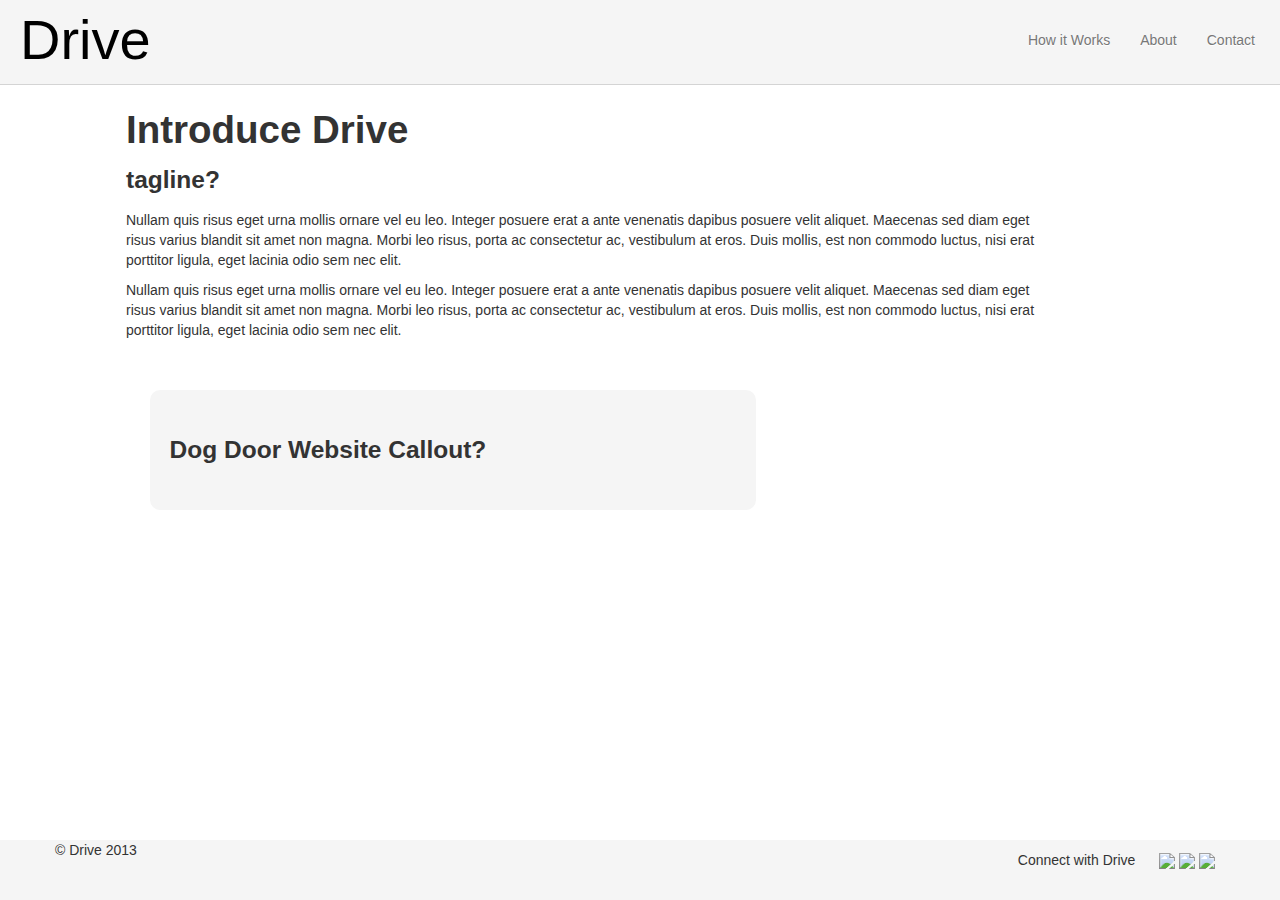
==== about.html @ bc8b93e7 "add pages" ====
<!doctype html>
<html>
	<head>
		<title>Drive App Prototype</title>

		<meta name="viewport" content="width=device-width, initial-scale=1.0">
		<link href="css/bootstrap.min.css" rel="stylesheet" media="screen">
		<link href="css/bootstrap.responsive.css" rel="stylesheet" media="screen">
		<link href="css/styles.css" rel="stylesheet" media="screen">

	<!-- HTML5 shim, for IE6-8 support of HTML5 elements -->
    <!--[if lt IE 9]>
      <script src="js/html5shiv.js"></script>
    <![endif]-->
	</head>
	<body>
		    
    <div id="wrap">  <!-- used for sticky footer -->

      <!-- Fixed navbar -->
      <div class="navbar navbar-fixed-top">
        <div class="navbar-inner">
          <div class="container">
            <button type="button" class="btn btn-navbar" data-toggle="collapse" data-target=".nav-collapse">
              <span class="icon-bar"></span>
              <span class="icon-bar"></span>
              <span class="icon-bar"></span>
            </button>
            <div class="branding">
              <a href="index.html">Drive</a>
            </div>
            <div class="nav-collapse collapse">
              <ul class="nav">
                <li><a href="how-it-works.html">How it Works</a></li>
                <li><a href="about.html">About</a></li>
                <li><a href="contact.html">Contact</a></li>
              </ul>
            </div><!--/.nav-collapse -->
          </div>
        </div>
      </div>

      <!-- Begin page content -->
      <div class="container-fluid main-container">
      	<div class="inner-container">
	        <div class="row-fluid about-content">
	        	<div class="span9 offset1">
              <div class="intro">
                <h1>Introduce Drive</h1>
                <h3>tagline?</h3>
                <p>Nullam quis risus eget urna mollis ornare vel eu leo. Integer posuere erat a ante venenatis dapibus posuere velit aliquet. Maecenas sed diam eget risus varius blandit sit amet non magna. Morbi leo risus, porta ac consectetur ac, vestibulum at eros. Duis mollis, est non commodo luctus, nisi erat porttitor ligula, eget lacinia odio sem nec elit.</p>
                <p>Nullam quis risus eget urna mollis ornare vel eu leo. Integer posuere erat a ante venenatis dapibus posuere velit aliquet. Maecenas sed diam eget risus varius blandit sit amet non magna. Morbi leo risus, porta ac consectetur ac, vestibulum at eros. Duis mollis, est non commodo luctus, nisi erat porttitor ligula, eget lacinia odio sem nec elit.</p>
              </div>

              <aside class="span8 callout">
                <h3>Dog Door Website Callout?</h3>
              </aside>

	        	</div> 
	        </div> <!-- end content -->
	      </div>
	  </div>

      <div id="push"></div>
    </div>

    <div id="footer">
      <div class="container">
        <p>&copy; Drive 2013</p>
            <div class="social">
            	<span>Connect with Drive</span>
            	<a href="#"><img src="http://placehold.it/40x40" /></a>
            	<a href="#"><img src="http://placehold.it/40x40" /></a>
            	<a href="#"><img src="http://placehold.it/40x40" /></a>
            </div>        
      </div>
    </div>







		<script type="text/javascript" src="http://code.jquery.com/jquery-1.9.1.min.js"></script>
		<script type="text/javascript" src="js/bootstrap.min.js"></script>
	</body>

</html>
---- css/styles.css ----
/*

Title: Drive App for The Dog Door
Author: Emily K. Watson 
Version: 1



color swatches:






*/





/* ==========================================================================
 Globals
 ========================================================================== */
html, body{
height: 100%;
font-family: 'Helvetica';
}
h1, h2, h3{

}
p.large{
  font-size: 1.2em;
  line-height: 22px;
}
a{
  -webkit-transition: all 0.2s ease-in-out;
  -moz-transition: all 0.2s ease-in-out;
  -o-transition: all 0.2s ease-in-out;
  transition: all 0.2s ease-in-out;
}
ul{
  list-style: none;
}
/* ==========================================================================
 Typography
 ========================================================================== */


/* ==========================================================================
 Links and Buttons
 ========================================================================== */
a.start-btn, a.skip, a.buy{
  padding: 15px 30px;
  text-align: center;
  -moz-border-radius:40px;
  -webkit-border-radius:40px;
  border-radius: 40px;
}
a.skip{
  font-size: 1.2em;
}
a.start-btn{

  font-size: 2em;
}
a.next-btn{
  float: right;
}
.branding a{
  font-weight:100;
  color:#000;
  font-size: 4em;
}
a.submit-btn{
  margin-top: 30px;
}
a.btn-custom {
  background-color: hsl(198, 73%, 37%) !important;
  background-repeat: repeat-x;
  filter: progid:DXImageTransform.Microsoft.gradient(startColorstr="#38ade0", endColorstr="#1979a3");
  background-image: -khtml-gradient(linear, left top, left bottom, from(#38ade0), to(#1979a3));
  background-image: -moz-linear-gradient(top, #38ade0, #1979a3);
  background-image: -ms-linear-gradient(top, #38ade0, #1979a3);
  background-image: -webkit-gradient(linear, left top, left bottom, color-stop(0%, #38ade0), color-stop(100%, #1979a3));
  background-image: -webkit-linear-gradient(top, #38ade0, #1979a3);
  background-image: -o-linear-gradient(top, #38ade0, #1979a3);
  background-image: linear-gradient(#38ade0, #1979a3);
  border-color: #1979a3 #1979a3 hsl(198, 73%, 32.5%);
  color: #fff !important;
  text-shadow: 0 -1px 0 rgba(0, 0, 0, 0.29);
  -webkit-font-smoothing: antialiased;
  -webkit-transition: all 0.2s ease-in-out;
  -moz-transition: all 0.2s ease-in-out;
  -o-transition: all 0.2s ease-in-out;
  transition: all 0.2s ease-in-out;
}
a.btn-custom:hover {
  background-color: hsl(198, 73%, 37%) !important;
  background-repeat: repeat-x;
  filter: progid:DXImageTransform.Microsoft.gradient(startColorstr="#1979a3", endColorstr="#38ade0");
  background-image: -khtml-gradient(linear, left top, left bottom, from(#1979a3), to(#38ade0));
  background-image: -moz-linear-gradient(top, #1979a3, #38ade0);
  background-image: -ms-linear-gradient(top, #1979a3, #38ade0);
  background-image: -webkit-gradient(linear, left top, left bottom, color-stop(0%,#1979a3 ), color-stop(100%, #38ade0));
  background-image: -webkit-linear-gradient(top, #1979a3, #38ade0);
  background-image: -o-linear-gradient(top, #1979a3, #38ade0);
  background-image: linear-gradient(top, #1979a3, #38ade0);
  border-color: #1979a3 #1979a3 hsl(198, 73%, 32.5%);
  color: #fff !important;
  text-shadow: 0 -1px 0 rgba(0, 0, 0, 0.29);
  -webkit-font-smoothing: antialiased;
}
/* ==========================================================================
 Header and Navbar
 ========================================================================== */
.branding{
  margin-top: 10px;
  padding:20px;
  float: left;
}
.navbar .nav{
  float:right;
  padding:20px 0;

}
.navbar-fixed-top .navbar-inner{
  background: #f5f5f5;
  box-shadow: none;
}
.navbar .nav>.active>a, .navbar .nav>.active>a:hover, .navbar .nav>.active>a:focus {
  background: none;
  box-shadow: none;
}

/* ==========================================================================
 Structure
 ========================================================================== */
.main-container{
  padding-top: 100px;
}
.navbar-fixed-top .container{
  width: 1400px;
  max-width: 100%; 
}
.container-fluid{
  width: 1400px;
  max-width: 100%;
  margin:0 auto;
  padding-left: 0;
  padding-right: 0;
}
.inner-container{
  padding-right: 20px;
  padding-left: 20px;
}
.inner-container .home-content{
  margin-top: 4%;
}
.options{
  clear: both;
}
/* ==========================================================================
 App Main
 ========================================================================== */
 /*  layout
 ========================================================================== */
.left-sidebar{
  margin-top: 10%;
}
.right-sidebar{
  margin-top: 3%;
}
.right-sidebar .lower-right{
  margin-top: 30px;
}
.main-viewport{
  padding: 0 30px;
}
.go{
  clear: both;
  width: 300px;
  max-width: 100%;
  padding-top: 30px;
  margin:40px auto;
}
.sub-go{
  width: 195px;
  max-width: 100%;
  padding-top: 10px;
}
 /*  Responsive Image Boxes
 ========================================================================== */
.box-large {
  width: 25%;
  max-width:350px;
  /*padding-bottom: 20%;*/
  color: #FFF;
  position: relative;
  float: left;
}
.box-large-inner, .box-medium-inner, .box-small-inner {
  position: relative;
  left: 1px;
  right: 1px;
  top: 1px;
  bottom: 1px;
 /* background: #666;*/
  padding: 10px;
}
.box-medium {
  width: 32%;
  max-width:350px;
  /*  padding-bottom: 35%;*/
  color: #FFF;
  position: relative;
  float: left;
}

.box-small {
  width: 42%;
  max-width:350px;
  /*  padding-bottom: 45%;*/
  color: #FFF;
  position: relative;
  float: left;
}

 /*  Sections
 ========================================================================== */
.main-viewport .main-intro{
  padding:0 25px;
}
.main-viewport h1{
text-align: center;
margin-bottom: 60px;
}
.left-sidebar h2:first-child, .right-sidebar h2:first-child{
  font-size: 1.2em;
}
.right-sidebar .message{
  border:1px dashed #ccc;
  padding: 5px;
}
.controls{
  padding:20px;
}
.submit{
  text-align: center;
  clear: both;
}
/* ==========================================================================
  Pages
 ========================================================================== */
 .home-content .intro h1{
  font-size: 3.5em;
 }
.span6.exception{
  padding: 30px 20px;
  margin-top:40px;
  background: #f5f5f5;
  -moz-border-radius:10px;
  -webkit-border-radius:10px;
  border-radius: 10px;
}
.how-content section img{
  float: right;
  display: inline-block;
  margin-bottom: 50px;
  margin-left: 30px;
}
.how-content section{
  clear: both;
  margin:20px 0;

}
.how-content .intro{
  margin-bottom: 50px;
}
.about-content .callout{
  padding: 30px 20px;
  margin-top:40px;
  background: #f5f5f5;
  -moz-border-radius:10px;
  -webkit-border-radius:10px;
  border-radius: 10px;
  
}
/* ==========================================================================
  Result Content
 ========================================================================== */
 .result-content{
  margin-top: 30px;
 }
.result-content img.model-result{
  float: left;
  margin-right: 20px;
}
.result-content .three-blocks{
  padding-top: 40px;
  clear:both;
}
.result-content .three-blocks h1{
  font-size: 1.7em;
}
.book-callout{
  padding:10px 10px 20px 20px;
  border-left:1px dashed #ccc;
}

/* ==========================================================================
 Social
 ========================================================================== */
.social{
  padding:10px;
  float:right;
}
.social span{
  padding-right: 20px;
}

/* ==========================================================================
 footer
 ========================================================================== */
#footer {

}
#footer p {
  float:left;
}
    /* Sticky footer styles
    -------------------------------------------------- */

    html,
    body {
      height: 100%;
      /* The html and body elements cannot have any padding or margin. */
    }

    /* Wrapper for page content to push down footer */
    #wrap {
      min-height: 100%;
      height: auto !important;
      height: 100%;
      /* Negative indent footer by it's height */
      margin: 0 auto -60px;
    }

    /* Set the fixed height of the footer here */
    #push,
    #footer {
      height: 60px;
    }
    #footer {
      background-color: #f5f5f5;
    }

    /* Lastly, apply responsive CSS fixes as necessary */






  @media only screen and (max-width : 1290px){
   
    .box-large {
      width: 25%;
/*        padding-bottom: 25%;*/
    }
    .box-medium {
      width: 40%;
/*        padding-bottom: 40%;*/
    }
    .box-small {
      width: 50%;
/*        padding-bottom: 50%;*/
    }      
  }
      @media only screen and (max-width : 1050px){
  
    .box-large {
      width: 33.3%;
/*        padding-bottom: 33.3%;*/
    }
    .box-medium {
      width: 49.3%;
/*        padding-bottom: 53.3%;*/
    }
    .box-small {
      width: 47.3%;
/*        padding-bottom: 47.3%;*/
    }      
  }
  @media (max-width: 979px) {
    .main-container{
      padding-top: 0;
    }
    p.large{
      font-size: 1em;
      line-height: 20px;
    }    
  }
  @media (max-width: 767px) {

    #footer {
      margin-left: -20px;
      margin-right: -20px;
      padding-left: 20px;
      padding-right: 20px;
    }
    .inner-container{
      padding-right: 0;
      padding-left: 0;
    }
    .main-container{
      padding-top: 0px;
    }

    .box-large {
      width: 50%;
    }
    .box-medium {
      width: 75%;
    }      
    .box-small {
      width: 100%;
    }
  }

  @media only screen and (max-width : 650px){
    [class*="span"],
    .uneditable-input[class*="span"],
    .row-fluid [class*="span"] {
      float: left;
      display: block;
      width: 100%;
      margin-left: 0;
      -webkit-box-sizing: border-box;
      -moz-box-sizing: border-box;
      box-sizing: border-box;
    }
    .span12,
    .row-fluid .span12 {
      width: 100%;
      -webkit-box-sizing: border-box;
      -moz-box-sizing: border-box;
      box-sizing: border-box;
    }
    .row-fluid [class*="offset"]:first-child {
      margin-left: 0;
    }

    .box-large {
      width: 47.3%;
/*        padding-bottom: 33.3%;*/
    }
    .box-medium {
      width: 33.3%;
/*        padding-bottom: 53.3%;*/
    }
    .box-small {
      width: 33.3%;
/*        padding-bottom: 47.3%;*/
    }      
  }




  }

      @media only screen and (max-width : 480px) {


  }
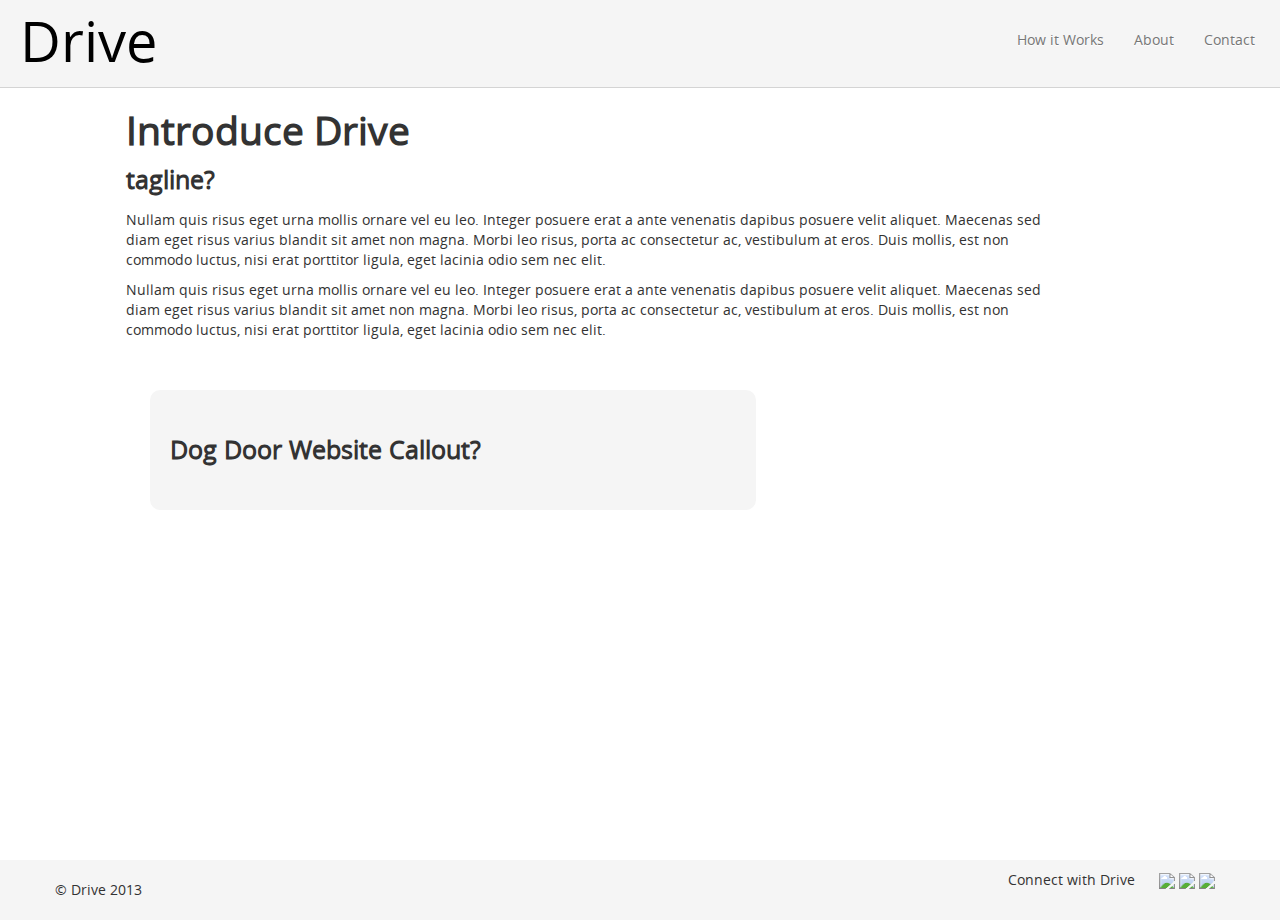
==== commit 3cc77329: "added new font" ====
--- a/about.html
+++ b/about.html
@@ -5,7 +5,8 @@
 
 		<meta name="viewport" content="width=device-width, initial-scale=1.0">
 		<link href="css/bootstrap.min.css" rel="stylesheet" media="screen">
-		<link href="css/bootstrap.responsive.css" rel="stylesheet" media="screen">
+		<!-- <link href="css/bootstrap.responsive.css" rel="stylesheet" media="screen"> -->
+    <link href="css/opensans-stylesheet.css" rel="stylesheet" media="screen">
 		<link href="css/styles.css" rel="stylesheet" media="screen">
 
 	<!-- HTML5 shim, for IE6-8 support of HTML5 elements -->
--- a/css/opensans-stylesheet.css
+++ b/css/opensans-stylesheet.css
@@ -0,0 +1,124 @@
+/* Generated by Font Squirrel (http://www.fontsquirrel.com) on July 3, 2013 08:11:12 PM America/New_York */
+
+
+
+@font-face {
+    font-family: 'OpenSansLight';
+    src: url('../fonts/OpenSans-Light-webfont.eot');
+    src: url('../fonts/OpenSans-Light-webfont.eot?#iefix') format('embedded-opentype'),
+         url('../fonts/OpenSans-Light-webfont.woff') format('woff'),
+         url('../fonts/OpenSans-Light-webfont.ttf') format('truetype'),
+         url('../fonts/OpenSans-Light-webfont.svg#OpenSansLight') format('svg');
+    font-weight: normal;
+    font-style: normal;
+
+}
+
+@font-face {
+    font-family: 'OpenSansLightItalic';
+    src: url('../fonts/OpenSans-LightItalic-webfont.eot');
+    src: url('../fonts/OpenSans-LightItalic-webfont.eot?#iefix') format('embedded-opentype'),
+         url('../fonts/OpenSans-LightItalic-webfont.woff') format('woff'),
+         url('../fonts/OpenSans-LightItalic-webfont.ttf') format('truetype'),
+         url('../fonts/OpenSans-LightItalic-webfont.svg#OpenSansLightItalic') format('svg');
+    font-weight: normal;
+    font-style: normal;
+
+}
+
+@font-face {
+    font-family: 'OpenSansRegular';
+    src: url('../fonts/OpenSans-Regular-webfont.eot');
+    src: url('../fonts/OpenSans-Regular-webfont.eot?#iefix') format('embedded-opentype'),
+         url('../fonts/OpenSans-Regular-webfont.woff') format('woff'),
+         url('../fonts/OpenSans-Regular-webfont.ttf') format('truetype'),
+         url('../fonts/OpenSans-Regular-webfont.svg#OpenSansRegular') format('svg');
+    font-weight: normal;
+    font-style: normal;
+
+}
+
+@font-face {
+    font-family: 'OpenSansItalic';
+    src: url('../fonts/OpenSans-Italic-webfont.eot');
+    src: url('../fonts/OpenSans-Italic-webfont.eot?#iefix') format('embedded-opentype'),
+         url('../fonts/OpenSans-Italic-webfont.woff') format('woff'),
+         url('../fonts/OpenSans-Italic-webfont.ttf') format('truetype'),
+         url('../fonts/OpenSans-Italic-webfont.svg#OpenSansItalic') format('svg');
+    font-weight: normal;
+    font-style: normal;
+
+}
+
+@font-face {
+    font-family: 'OpenSansSemibold';
+    src: url('../fonts/OpenSans-Semibold-webfont.eot');
+    src: url('../fonts/OpenSans-Semibold-webfont.eot?#iefix') format('embedded-opentype'),
+         url('../fonts/OpenSans-Semibold-webfont.woff') format('woff'),
+         url('../fonts/OpenSans-Semibold-webfont.ttf') format('truetype'),
+         url('../fonts/OpenSans-Semibold-webfont.svg#OpenSansSemibold') format('svg');
+    font-weight: normal;
+    font-style: normal;
+
+}
+
+@font-face {
+    font-family: 'OpenSansSemiboldItalic';
+    src: url('../fonts/OpenSans-SemiboldItalic-webfont.eot');
+    src: url('../fonts/OpenSans-SemiboldItalic-webfont.eot?#iefix') format('embedded-opentype'),
+         url('../fonts/OpenSans-SemiboldItalic-webfont.woff') format('woff'),
+         url('../fonts/OpenSans-SemiboldItalic-webfont.ttf') format('truetype'),
+         url('../fonts/OpenSans-SemiboldItalic-webfont.svg#OpenSansSemiboldItalic') format('svg');
+    font-weight: normal;
+    font-style: normal;
+
+}
+
+@font-face {
+    font-family: 'OpenSansBold';
+    src: url('../fonts/OpenSans-Bold-webfont.eot');
+    src: url('../fonts/OpenSans-Bold-webfont.eot?#iefix') format('embedded-opentype'),
+         url('../fonts/OpenSans-Bold-webfont.woff') format('woff'),
+         url('../fonts/OpenSans-Bold-webfont.ttf') format('truetype'),
+         url('../fonts/OpenSans-Bold-webfont.svg#OpenSansBold') format('svg');
+    font-weight: normal;
+    font-style: normal;
+
+}
+
+@font-face {
+    font-family: 'OpenSansBoldItalic';
+    src: url('../fonts/OpenSans-BoldItalic-webfont.eot');
+    src: url('../fonts/OpenSans-BoldItalic-webfont.eot?#iefix') format('embedded-opentype'),
+         url('../fonts/OpenSans-BoldItalic-webfont.woff') format('woff'),
+         url('../fonts/OpenSans-BoldItalic-webfont.ttf') format('truetype'),
+         url('../fonts/OpenSans-BoldItalic-webfont.svg#OpenSansBoldItalic') format('svg');
+    font-weight: normal;
+    font-style: normal;
+
+}
+
+@font-face {
+    font-family: 'OpenSansExtrabold';
+    src: url('../fonts/OpenSans-ExtraBold-webfont.eot');
+    src: url('../fonts/OpenSans-ExtraBold-webfont.eot?#iefix') format('embedded-opentype'),
+         url('../fonts/OpenSans-ExtraBold-webfont.woff') format('woff'),
+         url('../fonts/OpenSans-ExtraBold-webfont.ttf') format('truetype'),
+         url('../fonts/OpenSans-ExtraBold-webfont.svg#OpenSansExtrabold') format('svg');
+    font-weight: normal;
+    font-style: normal;
+
+}
+
+@font-face {
+    font-family: 'OpenSansExtraboldItalic';
+    src: url('../fonts/OpenSans-ExtraBoldItalic-webfont.eot');
+    src: url('../fonts/OpenSans-ExtraBoldItalic-webfont.eot?#iefix') format('embedded-opentype'),
+         url('../fonts/OpenSans-ExtraBoldItalic-webfont.woff') format('woff'),
+         url('../fonts/OpenSans-ExtraBoldItalic-webfont.ttf') format('truetype'),
+         url('../fonts/OpenSans-ExtraBoldItalic-webfont.svg#OpenSansExtraboldItalic') format('svg');
+    font-weight: normal;
+    font-style: normal;
+
+}
+
--- a/css/styles.css
+++ b/css/styles.css
@@ -24,7 +24,7 @@
  ========================================================================== */
 html, body{
 height: 100%;
-font-family: 'Helvetica';
+font-family: 'OpenSansRegular';
 }
 h1, h2, h3{
 
@@ -42,15 +42,20 @@
 ul{
   list-style: none;
 }
+
 /* ==========================================================================
  Typography
  ========================================================================== */
-
+span.special{
+  font-size: 3em;
+  color: #4eab57;
+  font-family: 'OpenSansLight'; 
+}
 
 /* ==========================================================================
  Links and Buttons
  ========================================================================== */
-a.start-btn, a.skip, a.buy{
+a.start-btn, a.skip, a.buy, a.submit-btn{
   padding: 15px 30px;
   text-align: center;
   -moz-border-radius:40px;
@@ -61,11 +66,14 @@
   font-size: 1.2em;
 }
 a.start-btn{
-
   font-size: 2em;
 }
 a.next-btn{
   float: right;
+}
+a.previous-btn, a.next-btn{
+  font-weight: bold;
+  font-size: 1.5em;
 }
 .branding a{
   font-weight:100;
@@ -73,8 +81,26 @@
   font-size: 4em;
 }
 a.submit-btn{
+  display: inline-block;
   margin-top: 30px;
 }
+a.btn-custom-2 {
+  background-color: hsl(126, 37%, 39%) !important;
+  background-repeat: repeat-x;
+  filter: progid:DXImageTransform.Microsoft.gradient(startColorstr="#4eab57", endColorstr="#3e8846");
+  background-image: -khtml-gradient(linear, left top, left bottom, from(#4eab57), to(#3e8846));
+  background-image: -moz-linear-gradient(top, #4eab57, #3e8846);
+  background-image: -ms-linear-gradient(top, #4eab57, #3e8846);
+  background-image: -webkit-gradient(linear, left top, left bottom, color-stop(0%, #4eab57), color-stop(100%, #3e8846));
+  background-image: -webkit-linear-gradient(top, #4eab57, #3e8846);
+  background-image: -o-linear-gradient(top, #4eab57, #3e8846);
+  background-image: linear-gradient(#4eab57, #3e8846);
+  border-color: #3e8846 #3e8846 hsl(126, 37%, 36.5%);
+  color: #fff !important;
+  text-shadow: 0 -1px 0 rgba(0, 0, 0, 0.16);
+  -webkit-font-smoothing: antialiased;
+}
+
 a.btn-custom {
   background-color: hsl(198, 73%, 37%) !important;
   background-repeat: repeat-x;
@@ -155,7 +181,7 @@
   padding-left: 20px;
 }
 .inner-container .home-content{
-  margin-top: 4%;
+  margin-top: 1%;
 }
 .options{
   clear: both;
@@ -166,13 +192,13 @@
  /*  layout
  ========================================================================== */
 .left-sidebar{
-  margin-top: 10%;
+  margin-top: 9.5%;
 }
 .right-sidebar{
-  margin-top: 3%;
+  margin-top: 0%;
 }
 .right-sidebar .lower-right{
-  margin-top: 30px;
+  margin-top: 10px;
 }
 .main-viewport{
   padding: 0 30px;
@@ -188,6 +214,13 @@
   width: 195px;
   max-width: 100%;
   padding-top: 10px;
+  margin:15px 5px 10px 5px;
+}
+.submit{
+
+}
+p.final-message{
+  display: none;
 }
  /*  Responsive Image Boxes
  ========================================================================== */
@@ -233,7 +266,7 @@
 }
 .main-viewport h1{
 text-align: center;
-margin-bottom: 60px;
+margin-bottom: 30px;
 }
 .left-sidebar h2:first-child, .right-sidebar h2:first-child{
   font-size: 1.2em;
@@ -255,13 +288,16 @@
  .home-content .intro h1{
   font-size: 3.5em;
  }
-.span6.exception{
-  padding: 30px 20px;
+.exception{
+  padding: 20px;
   margin-top:40px;
   background: #f5f5f5;
   -moz-border-radius:10px;
   -webkit-border-radius:10px;
   border-radius: 10px;
+}
+.exception .intro{
+  margin-bottom: 25px;
 }
 .how-content section img{
   float: right;
@@ -284,8 +320,9 @@
   -moz-border-radius:10px;
   -webkit-border-radius:10px;
   border-radius: 10px;
-  
-}
+
+}
+
 /* ==========================================================================
   Result Content
  ========================================================================== */
@@ -323,9 +360,10 @@
  footer
  ========================================================================== */
 #footer {
-
+  margin-top: 20px;
 }
 #footer p {
+  padding-top: 20px;
   float:left;
 }
     /* Sticky footer styles
@@ -365,31 +403,25 @@
   @media only screen and (max-width : 1290px){
    
     .box-large {
-      width: 25%;
-/*        padding-bottom: 25%;*/
+      width: 33%;
     }
     .box-medium {
       width: 40%;
-/*        padding-bottom: 40%;*/
     }
     .box-small {
       width: 50%;
-/*        padding-bottom: 50%;*/
     }      
   }
       @media only screen and (max-width : 1050px){
   
     .box-large {
       width: 33.3%;
-/*        padding-bottom: 33.3%;*/
     }
     .box-medium {
       width: 49.3%;
-/*        padding-bottom: 53.3%;*/
     }
     .box-small {
       width: 47.3%;
-/*        padding-bottom: 47.3%;*/
     }      
   }
   @media (max-width: 979px) {
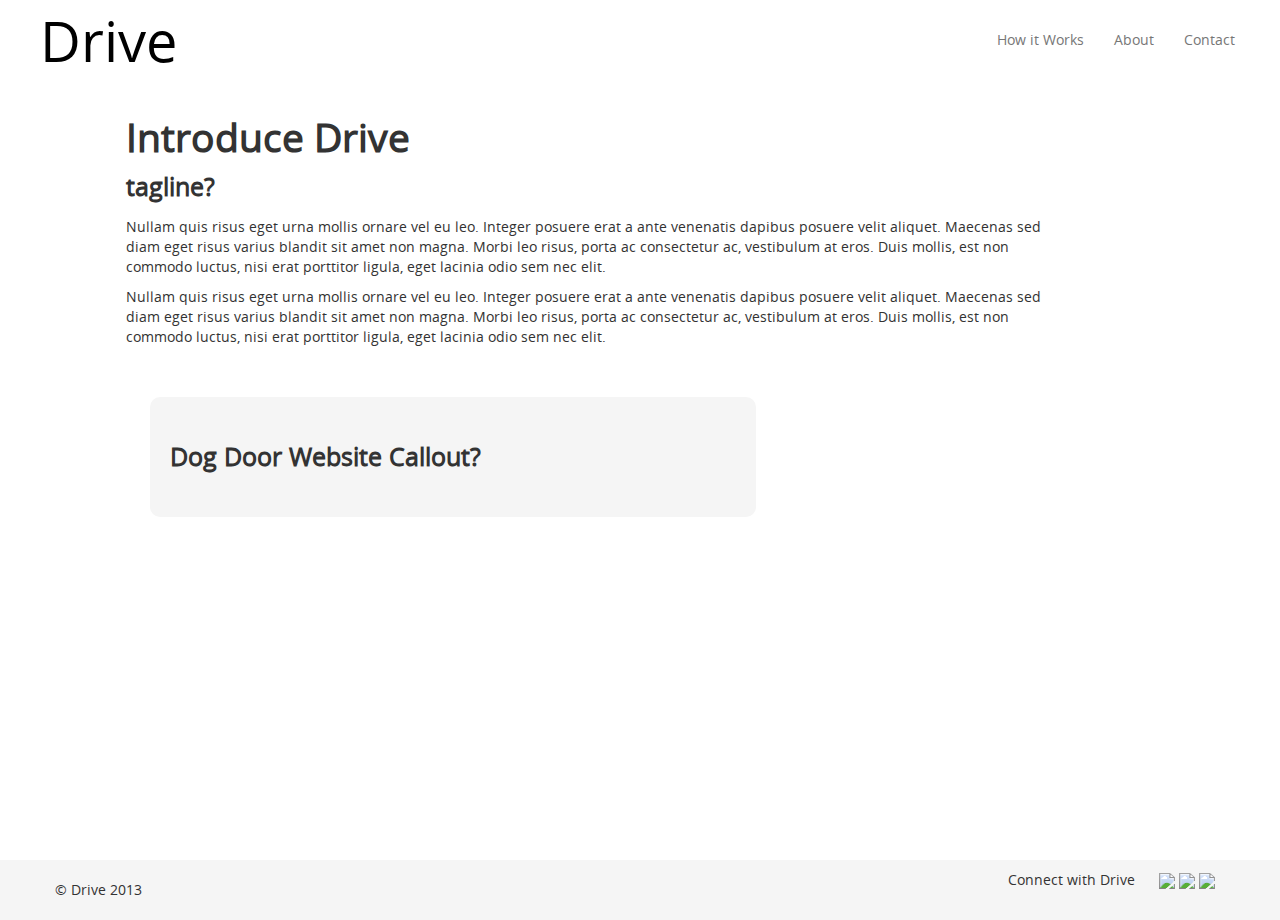
==== commit 71168ab1: "layout changes" ====
--- a/about.html
+++ b/about.html
@@ -19,7 +19,7 @@
     <div id="wrap">  <!-- used for sticky footer -->
 
       <!-- Fixed navbar -->
-      <div class="navbar navbar-fixed-top">
+      <div class="navbar">
         <div class="navbar-inner">
           <div class="container">
             <button type="button" class="btn btn-navbar" data-toggle="collapse" data-target=".nav-collapse">
--- a/css/styles.css
+++ b/css/styles.css
@@ -84,7 +84,7 @@
   display: inline-block;
   margin-top: 30px;
 }
-a.btn-custom-2 {
+.btn-custom-2 {
   background-color: hsl(126, 37%, 39%) !important;
   background-repeat: repeat-x;
   filter: progid:DXImageTransform.Microsoft.gradient(startColorstr="#4eab57", endColorstr="#3e8846");
@@ -150,9 +150,10 @@
   padding:20px 0;
 
 }
-.navbar-fixed-top .navbar-inner{
-  background: #f5f5f5;
+.navbar .navbar-inner{
+  background: transparent;
   box-shadow: none;
+  border: none;
 }
 .navbar .nav>.active>a, .navbar .nav>.active>a:hover, .navbar .nav>.active>a:focus {
   background: none;
@@ -163,15 +164,15 @@
  Structure
  ========================================================================== */
 .main-container{
-  padding-top: 100px;
-}
-.navbar-fixed-top .container{
-  width: 1400px;
+
+}
+.navbar .container{
+  width: 1600px;
   max-width: 100%; 
 }
 .container-fluid{
-  width: 1400px;
-  max-width: 100%;
+  width: 100%;
+  max-width: 2400px;
   margin:0 auto;
   padding-left: 0;
   padding-right: 0;
